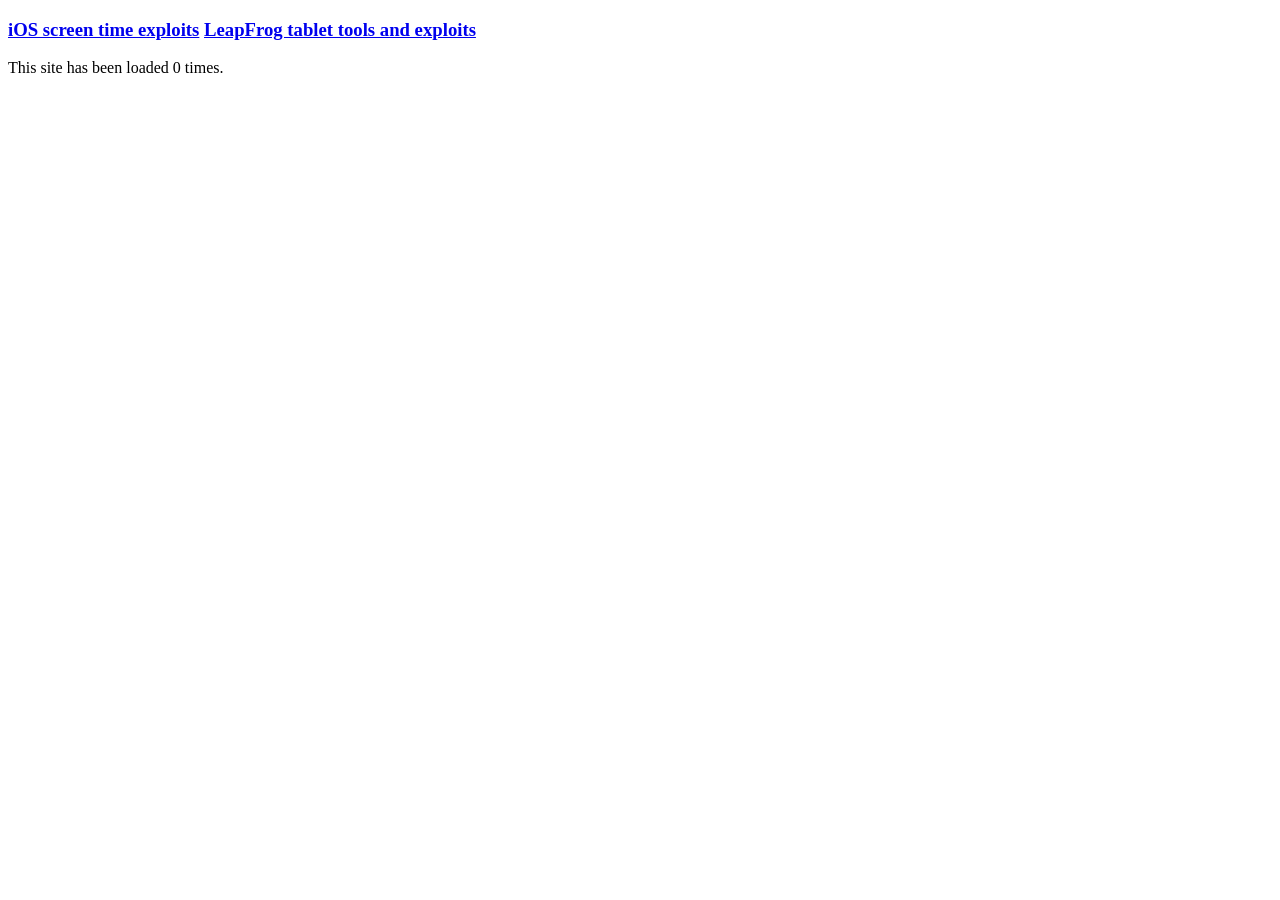
==== index.html @ 779000f0 "Update links and improve visit counter error handling" ====
<!DOCTYPE html>
<head>
    <meta charset="UTF-8">
    <meta name="viewport" content="width=device-width, initial-scale=1.0">
<link rel="stylesheet" href="styles.css">
</head>
<body>
<header>
    
    <h3>
    <a href="ios/ios-exploits.html" class="large-link">iOS screen time exploits</a>
    <a href="leapfrog/epic-exploits.html" class="large-link">LeapFrog tablet tools and exploits</a>
    </h3>
    
    <div id="visit-counter">This site has been loaded <span id="count">0</span> times.</div>

    </header>

<script>
    fetch('https://countapi.mileshilliard.com/api/v1/hit/jarvin36_homepage_visits')
    .then(response => {
      if (!response.ok) {
        throw new Error('Network response was not ok: ' + response.status);
      }
      return response.json();
    })
    .then(data => {
      document.getElementById('count').textContent = data.value;
    })
    .catch(error => {
      console.error('Counter failed:', error);
      document.getElementById('count').textContent = 'error';
</script>

</body>
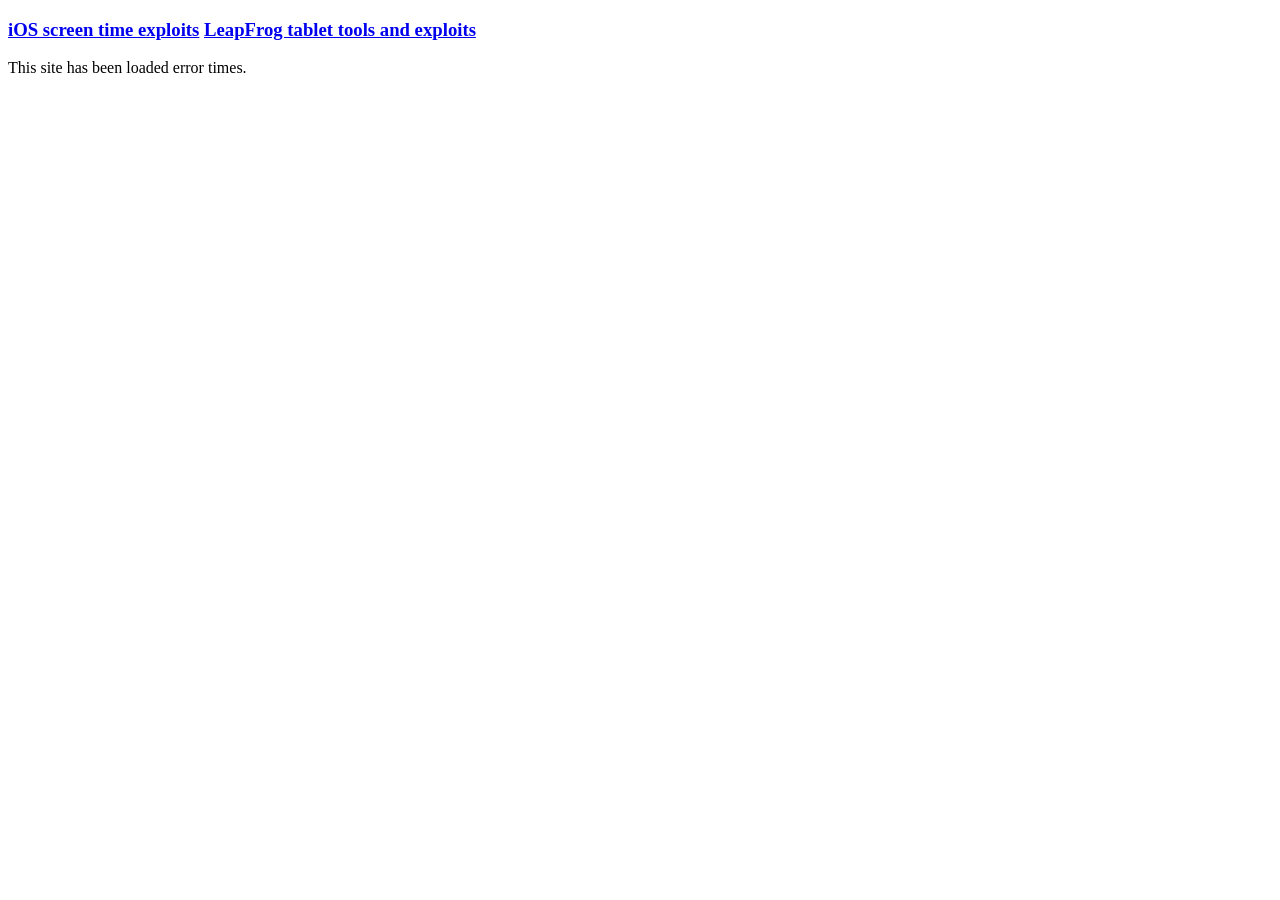
==== commit 4af7c4fb: "Fix HTML syntax errors in index.html" ====
--- a/index.html
+++ b/index.html
@@ -30,6 +30,7 @@
     .catch(error => {
       console.error('Counter failed:', error);
       document.getElementById('count').textContent = 'error';
+    });
 </script>
 
 </body>
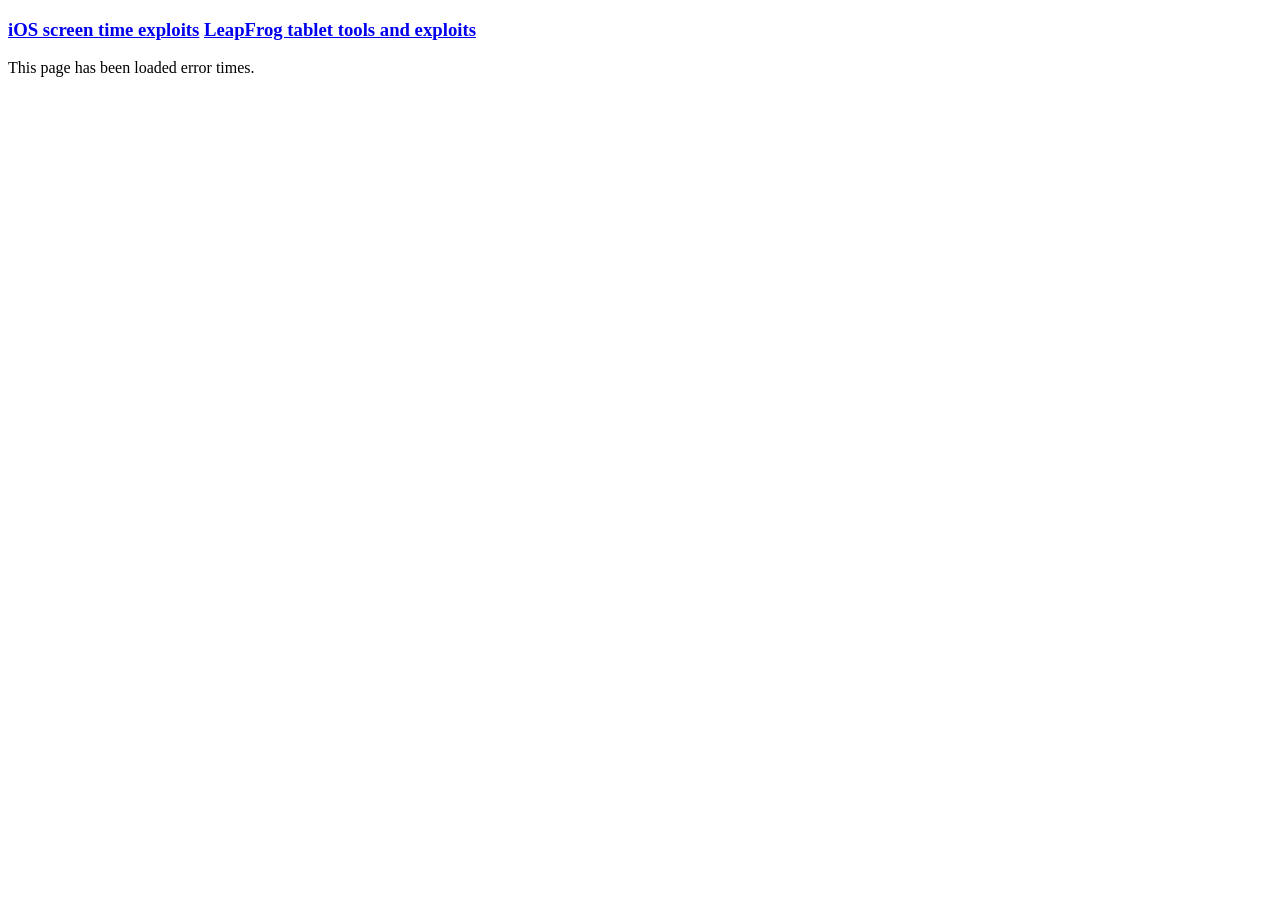
==== commit d609beca: "Update visit counter text in index.html" ====
--- a/index.html
+++ b/index.html
@@ -12,12 +12,12 @@
     <a href="leapfrog/epic-exploits.html" class="large-link">LeapFrog tablet tools and exploits</a>
     </h3>
     
-    <div id="visit-counter">This site has been loaded <span id="count">0</span> times.</div>
+    <div id="visit-counter">This page has been loaded <span id="count">0</span> times.</div>
 
     </header>
 
 <script>
-    fetch('https://countapi.mileshilliard.com/api/v1/hit/jarvin36_homepage_visits')
+    fetch('https://countapi.mileshilliard.com/api/v1/hit/jarvin36-github-io_visits')
     .then(response => {
       if (!response.ok) {
         throw new Error('Network response was not ok: ' + response.status);
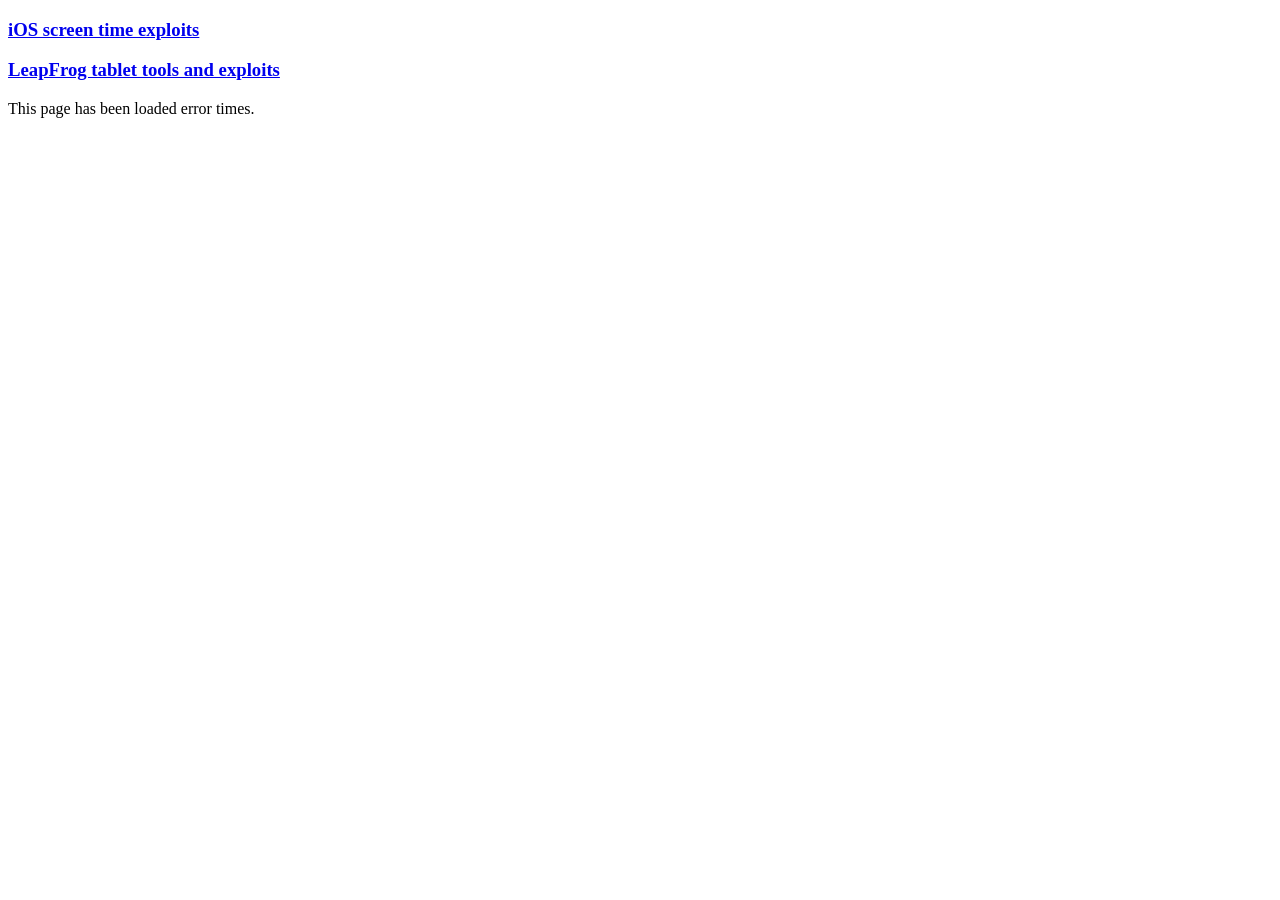
==== commit f690d2ec: "Update index.html" ====
--- a/index.html
+++ b/index.html
@@ -8,7 +8,8 @@
 <header>
     
     <h3>
-    <a href="ios/ios-exploits.html" class="large-link">iOS screen time exploits</a>
+    <a href="iOS-screen-time-exploits/index.html" class="large-link">iOS screen time exploits</a>
+    <p>
     <a href="leapfrog/epic-exploits.html" class="large-link">LeapFrog tablet tools and exploits</a>
     </h3>
     
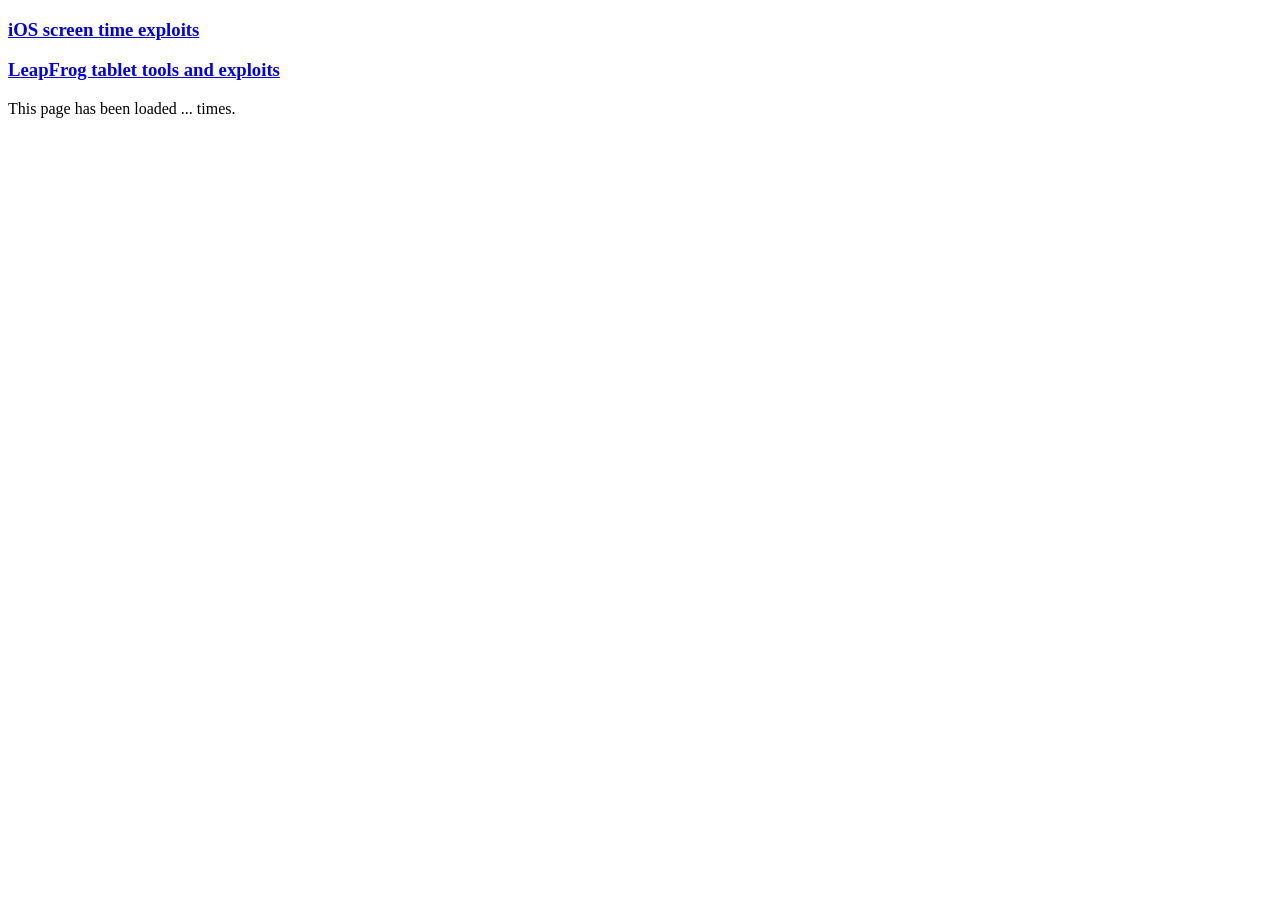
==== commit 0bd4af67: "Update index.html" ====
--- a/index.html
+++ b/index.html
@@ -8,12 +8,12 @@
 <header>
     
     <h3>
-    <a href="iOS-screen-time-exploits/index.html" class="large-link">iOS screen time exploits</a>
+    <a href="iOS-screen-time-exploits/ios-exploits.html" class="large-link">iOS screen time exploits</a>
     <p>
     <a href="leapfrog/epic-exploits.html" class="large-link">LeapFrog tablet tools and exploits</a>
     </h3>
     
-    <div id="visit-counter">This page has been loaded <span id="count">0</span> times.</div>
+    <div id="visit-counter">This page has been loaded <span id="count">200+</span> times.</div>
 
     </header>
 
@@ -30,7 +30,7 @@
     })
     .catch(error => {
       console.error('Counter failed:', error);
-      document.getElementById('count').textContent = 'error';
+      document.getElementById('count').textContent = '...';
     });
 </script>
 
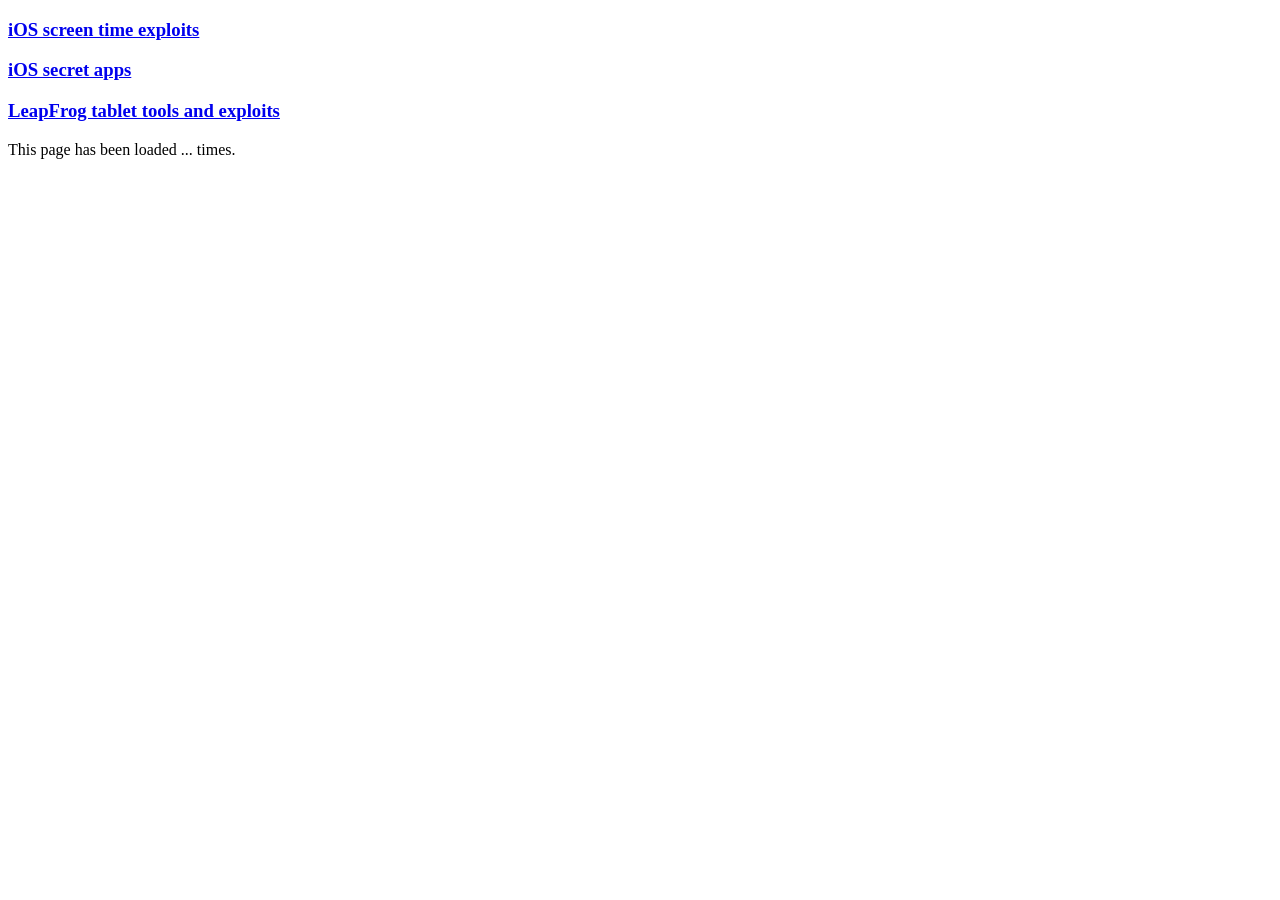
==== commit 52c98359: "Add files via upload" ====
--- a/index.html
+++ b/index.html
@@ -8,9 +8,11 @@
 <header>
     
     <h3>
-    <a href="iOS-screen-time-exploits/ios-exploits.html" class="large-link">iOS screen time exploits</a>
+    <a href="tech-tools/iOS/ios-exploits.html">iOS screen time exploits</a>
     <p>
-    <a href="leapfrog/epic-exploits.html" class="large-link">LeapFrog tablet tools and exploits</a>
+    <a href="tech-tools/iOS/ios-apps.html">iOS secret apps</a>
+    <p>
+    <a href="tech-tools/leapfrog/leapfrog.html">LeapFrog tablet tools and exploits</a>
     </h3>
     
     <div id="visit-counter">This page has been loaded <span id="count">200+</span> times.</div>
